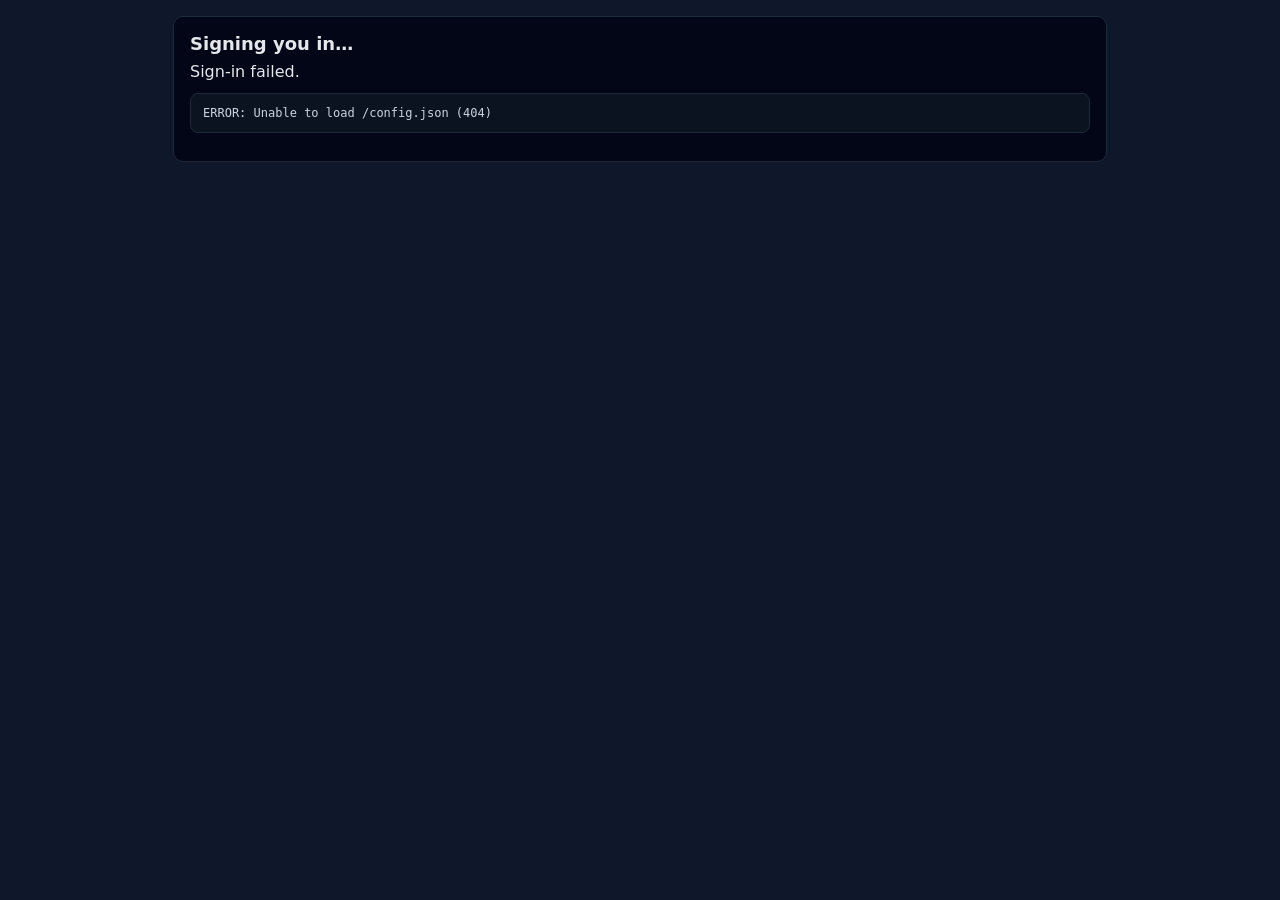
==== 04-webapp/callback.html @ 2b2db688 "Initial commit" ====
<!doctype html>
<html lang="en">
<head>
  <meta charset="utf-8" />
  <meta http-equiv="Cache-Control"
        content="no-store, no-cache, must-revalidate, max-age=0" />
  <meta http-equiv="Pragma" content="no-cache" />
  <meta http-equiv="Expires" content="0" />
  <meta name="viewport" content="width=device-width, initial-scale=1" />
  <title>Signing in…</title>

  <style>
    body {
      margin: 0;
      font-family: system-ui, -apple-system, Segoe UI, Roboto, Helvetica, Arial;
      background: #0f172a;
      color: #e5e7eb;
      padding: 16px;
    }
    .card {
      max-width: 900px;
      margin: 0 auto;
      background: #020617;
      border: 1px solid #1e293b;
      border-radius: 10px;
      padding: 16px;
    }
    h2 { margin: 0 0 8px 0; font-size: 18px; }
    pre {
      white-space: pre-wrap;
      word-break: break-word;
      background: #0b1220;
      border: 1px solid #1e293b;
      border-radius: 8px;
      padding: 12px;
      margin-top: 12px;
      color: #cbd5e1;
      font-size: 12px;
    }
  </style>
</head>

<body>
  <div class="card">
    <h2>Signing you in…</h2>
    <div id="msg">Processing sign-in response…</div>
    <pre id="log"></pre>
  </div>

<script>
/* =============================================================================
   Helpers
============================================================================= */
const elMsg = document.getElementById("msg");
const elLog = document.getElementById("log");

function log(msg) { elLog.textContent += msg + "\n"; }

function fail(msg) {
  elMsg.textContent = "Sign-in failed.";
  log("ERROR: " + msg);
  throw new Error(msg);
}

/* =============================================================================
   Main — exchange the authorization code for tokens (PKCE, no client secret)
============================================================================= */
(async function main() {
  try {
    // Runtime config written by apply.sh (Identity Domains client + endpoints).
    // Relative path — the page is served under a long /o/ prefix, not the root.
    const cfgRes = await fetch("config.json", { cache: "no-store" });
    if (!cfgRes.ok) fail("Unable to load /config.json (" + cfgRes.status + ")");
    const cfg = await cfgRes.json();

    const { domainUrl, clientId, redirectUri } = cfg;
    if (!domainUrl || !clientId || !redirectUri) {
      fail("config.json missing domainUrl/clientId/redirectUri");
    }

    log("domainUrl   = " + domainUrl);
    log("clientId    = " + clientId);
    log("redirectUri = " + redirectUri);

    // Parse callback params.
    const url   = new URL(window.location.href);
    const code  = url.searchParams.get("code");
    const state = url.searchParams.get("state");
    const err   = url.searchParams.get("error");
    const errD  = url.searchParams.get("error_description");

    if (err)  fail(err + (errD ? " - " + errD : ""));
    if (!code) fail("Missing authorization code");

    // Validate state (CSRF protection).
    const expectedState = sessionStorage.getItem("oauth_state");
    if (expectedState && state !== expectedState) fail("State mismatch");

    // PKCE verifier stashed by the SPA before redirecting to authorize.
    const codeVerifier = sessionStorage.getItem("pkce_code_verifier");
    if (!codeVerifier) {
      fail("Missing PKCE code verifier. Login must be initiated by the SPA.");
    }

    elMsg.textContent = "Exchanging authorization code for tokens…";

    // Identity Domains token endpoint (note the /oauth2/v1/ path).
    const tokenUrl = domainUrl.replace(/\/$/, "") + "/oauth2/v1/token";

    const body = new URLSearchParams();
    body.set("grant_type", "authorization_code");
    body.set("client_id", clientId);
    body.set("code", code);
    body.set("redirect_uri", redirectUri);
    body.set("code_verifier", codeVerifier);

    const res  = await fetch(tokenUrl, {
      method: "POST",
      headers: { "Content-Type": "application/x-www-form-urlencoded" },
      body
    });
    const text = await res.text();
    if (!res.ok) fail("Token endpoint error " + res.status + ": " + text);

    const tok = JSON.parse(text);
    // The SPA sends the ID token to the API Gateway (aud = client_id), so it is
    // the required token here; access_token is stored for completeness.
    if (!tok.id_token) fail("No id_token returned (request the 'openid' scope)");

    sessionStorage.setItem("id_token", tok.id_token);
    if (tok.access_token)  sessionStorage.setItem("access_token", tok.access_token);
    if (tok.refresh_token) sessionStorage.setItem("refresh_token", tok.refresh_token);
    if (tok.expires_in)    sessionStorage.setItem("expires_in", String(tok.expires_in));
    sessionStorage.setItem("token_received_at", String(Date.now()));

    // One-time values are no longer needed.
    sessionStorage.removeItem("pkce_code_verifier");
    sessionStorage.removeItem("oauth_state");

    // Strip the code/state from the address bar, then return to the SPA.
    window.history.replaceState({}, document.title, url.origin + url.pathname);
    elMsg.textContent = "Signed in. Redirecting…";
    log("Token exchange successful");
    window.location.href = url.origin + url.pathname.replace(/callback\.html$/, "index.html");
  } catch (e) {
    console.error(e);
  }
})();
</script>
</body>
</html>
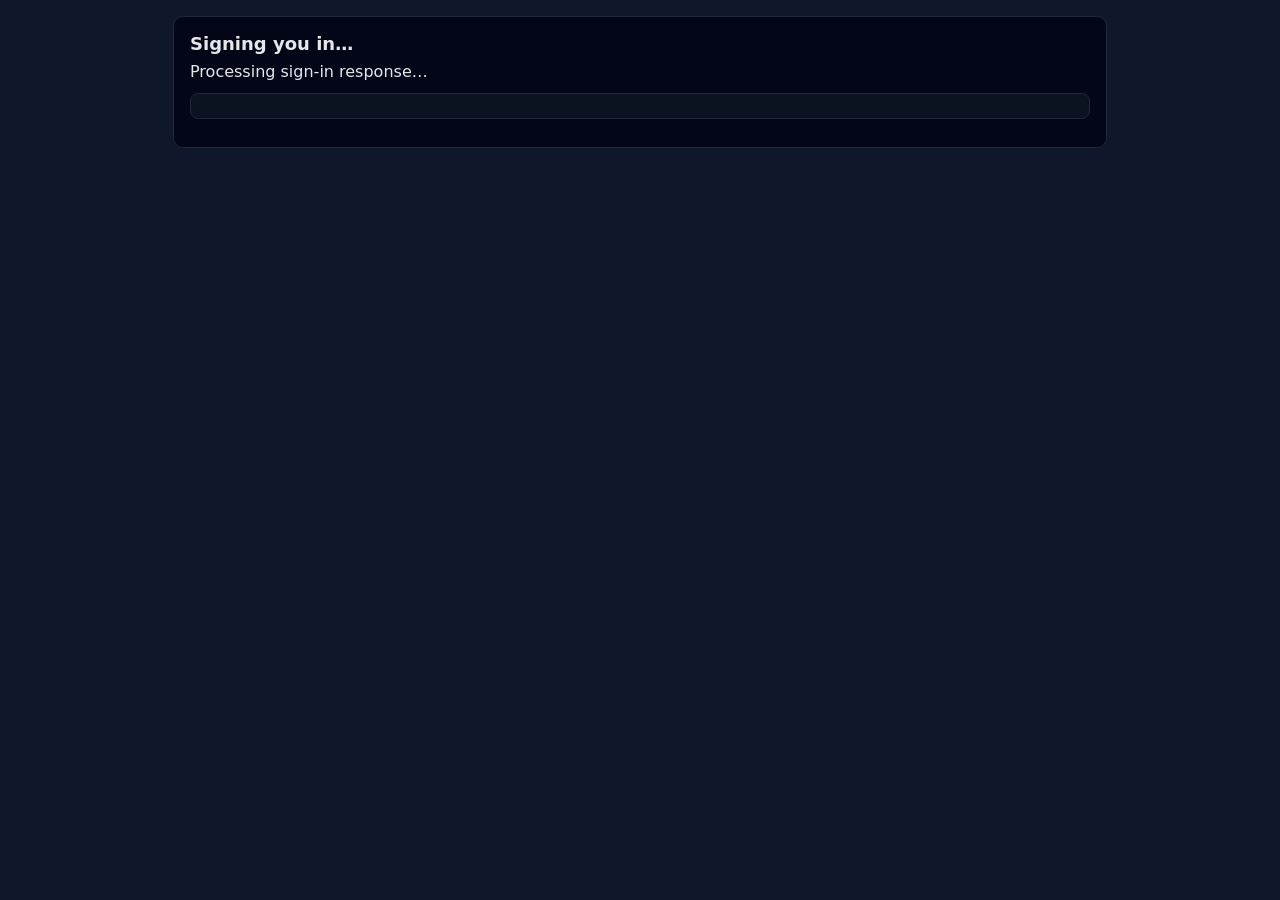
==== commit 031037a3: "port to oci" ====
--- a/04-webapp/callback.html
+++ b/04-webapp/callback.html
@@ -47,10 +47,20 @@
     <pre id="log"></pre>
   </div>
 
-<script>
-/* =============================================================================
-   Helpers
-============================================================================= */
+<!-- ============================================================================
+     PKCE redirect handler.
+
+     Uses the same auth.js the rest of the app does rather than re-implementing
+     the token exchange inline, so the redirect URI, endpoint paths and storage
+     keys can only ever be defined once. A second copy here is exactly how the
+     redirect_uri drifts out of sync with the one registered on the app and
+     every sign-in starts failing with an opaque invalid_grant.
+============================================================================= -->
+<script type="module">
+import { CONFIG } from "./js/config.js";
+import { exchangeCodeForTokens, storeTokens,
+         getPostLoginRedirectUrl } from "./js/auth.js";
+
 const elMsg = document.getElementById("msg");
 const elLog = document.getElementById("log");
 
@@ -62,86 +72,44 @@
   throw new Error(msg);
 }
 
-/* =============================================================================
-   Main — exchange the authorization code for tokens (PKCE, no client secret)
-============================================================================= */
 (async function main() {
   try {
-    // Runtime config written by apply.sh (Identity Domains client + endpoints).
-    // Relative path — the page is served under a long /o/ prefix, not the root.
-    const cfgRes = await fetch("config.json", { cache: "no-store" });
-    if (!cfgRes.ok) fail("Unable to load /config.json (" + cfgRes.status + ")");
-    const cfg = await cfgRes.json();
+    log("domainUrl = " + CONFIG.DOMAIN_URL);
+    log("clientId  = " + CONFIG.CLIENT_ID);
+    log("webBase   = " + CONFIG.WEB_BASE_URL);
 
-    const { domainUrl, clientId, redirectUri } = cfg;
-    if (!domainUrl || !clientId || !redirectUri) {
-      fail("config.json missing domainUrl/clientId/redirectUri");
-    }
-
-    log("domainUrl   = " + domainUrl);
-    log("clientId    = " + clientId);
-    log("redirectUri = " + redirectUri);
-
-    // Parse callback params.
     const url   = new URL(window.location.href);
     const code  = url.searchParams.get("code");
     const state = url.searchParams.get("state");
     const err   = url.searchParams.get("error");
     const errD  = url.searchParams.get("error_description");
 
-    if (err)  fail(err + (errD ? " - " + errD : ""));
+    if (err)   fail(err + (errD ? " - " + errD : ""));
     if (!code) fail("Missing authorization code");
 
-    // Validate state (CSRF protection).
+    // CSRF protection — the state we generated before redirecting must come
+    // back untouched.
     const expectedState = sessionStorage.getItem("oauth_state");
     if (expectedState && state !== expectedState) fail("State mismatch");
 
-    // PKCE verifier stashed by the SPA before redirecting to authorize.
-    const codeVerifier = sessionStorage.getItem("pkce_code_verifier");
-    if (!codeVerifier) {
-      fail("Missing PKCE code verifier. Login must be initiated by the SPA.");
+    elMsg.textContent = "Exchanging authorization code for tokens…";
+
+    const tokens = await exchangeCodeForTokens(code);
+
+    // The SPA sends the ID token to API Gateway (aud = client_id), so its
+    // absence is fatal even when the exchange itself reported success.
+    if (!tokens.id_token) {
+      fail("No id_token returned (request the 'openid' scope)");
     }
 
-    elMsg.textContent = "Exchanging authorization code for tokens…";
+    storeTokens(tokens);
 
-    // Identity Domains token endpoint (note the /oauth2/v1/ path).
-    const tokenUrl = domainUrl.replace(/\/$/, "") + "/oauth2/v1/token";
+    // Strip code/state from the address bar so a refresh cannot replay them.
+    window.history.replaceState({}, document.title, url.origin + url.pathname);
 
-    const body = new URLSearchParams();
-    body.set("grant_type", "authorization_code");
-    body.set("client_id", clientId);
-    body.set("code", code);
-    body.set("redirect_uri", redirectUri);
-    body.set("code_verifier", codeVerifier);
-
-    const res  = await fetch(tokenUrl, {
-      method: "POST",
-      headers: { "Content-Type": "application/x-www-form-urlencoded" },
-      body
-    });
-    const text = await res.text();
-    if (!res.ok) fail("Token endpoint error " + res.status + ": " + text);
-
-    const tok = JSON.parse(text);
-    // The SPA sends the ID token to the API Gateway (aud = client_id), so it is
-    // the required token here; access_token is stored for completeness.
-    if (!tok.id_token) fail("No id_token returned (request the 'openid' scope)");
-
-    sessionStorage.setItem("id_token", tok.id_token);
-    if (tok.access_token)  sessionStorage.setItem("access_token", tok.access_token);
-    if (tok.refresh_token) sessionStorage.setItem("refresh_token", tok.refresh_token);
-    if (tok.expires_in)    sessionStorage.setItem("expires_in", String(tok.expires_in));
-    sessionStorage.setItem("token_received_at", String(Date.now()));
-
-    // One-time values are no longer needed.
-    sessionStorage.removeItem("pkce_code_verifier");
-    sessionStorage.removeItem("oauth_state");
-
-    // Strip the code/state from the address bar, then return to the SPA.
-    window.history.replaceState({}, document.title, url.origin + url.pathname);
     elMsg.textContent = "Signed in. Redirecting…";
     log("Token exchange successful");
-    window.location.href = url.origin + url.pathname.replace(/callback\.html$/, "index.html");
+    window.location.href = getPostLoginRedirectUrl();
   } catch (e) {
     console.error(e);
   }
